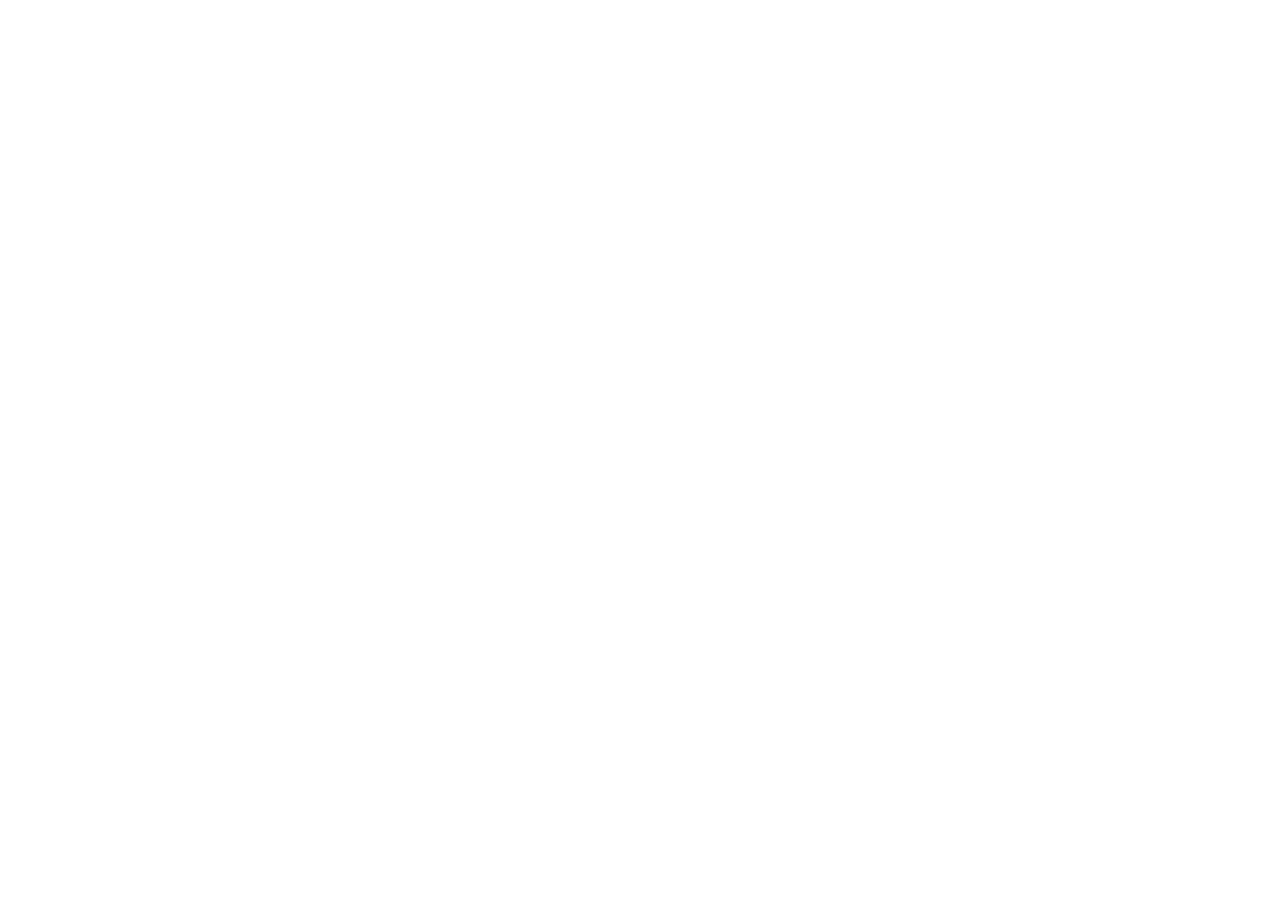
==== demo/index.html @ e0a4ee6c "Add a basic demo" ====
<!DOCTYPE html>
<html lang="en">
<head>
    <meta charset="UTF-8">
    <title>brainfuck to webassembly</title>
</head>
<body>
    <script src="../src/leb.js"></script>
    <script src="../src/bf-to-wasm.js"></script>

    <script src="main.js"></script>
</body>
</html>
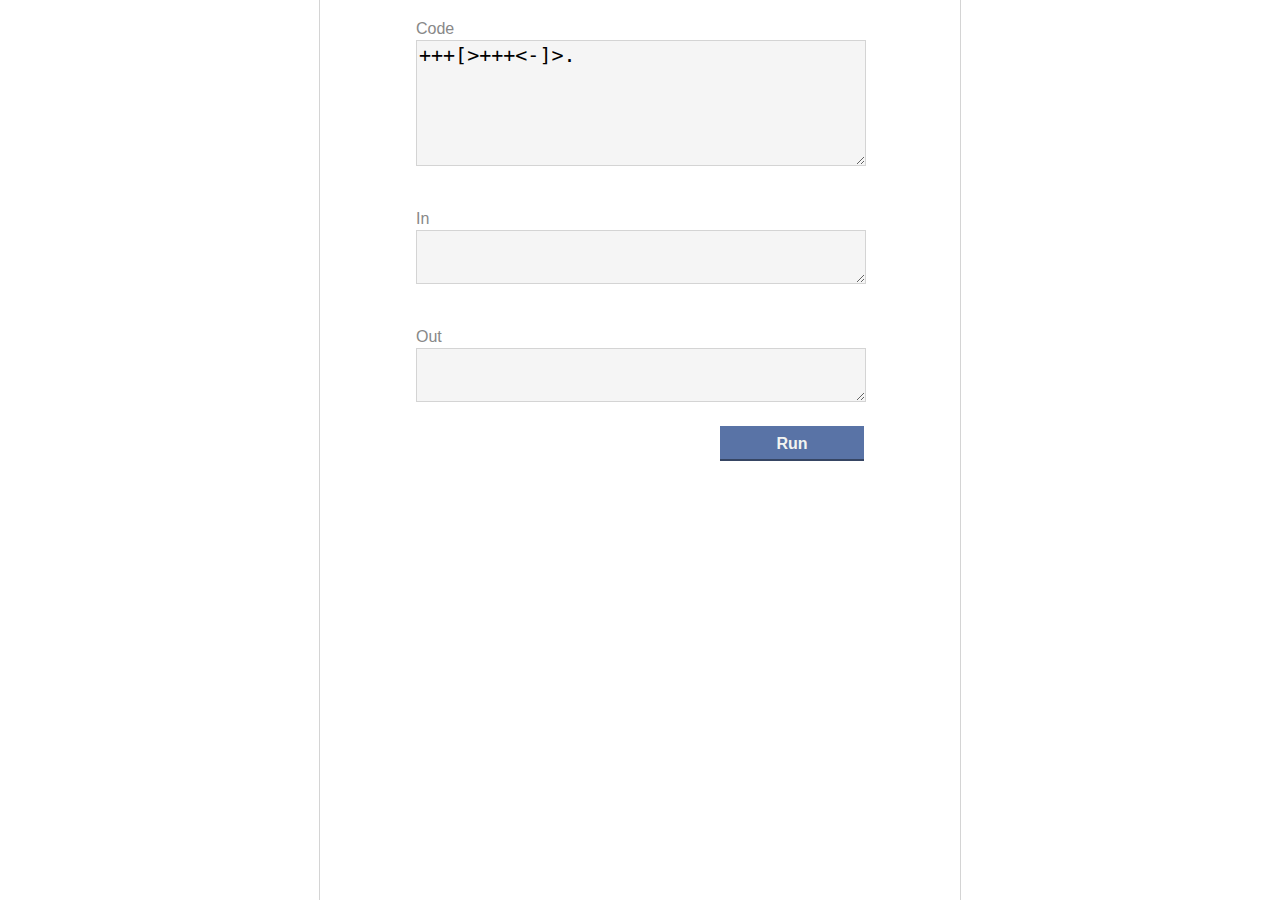
==== commit 5702be28: "Add textareas to demo" ====
--- a/demo/index.html
+++ b/demo/index.html
@@ -3,8 +3,30 @@
 <head>
     <meta charset="UTF-8">
     <title>brainfuck to webassembly</title>
+    <link rel="stylesheet" href="style.css">
 </head>
 <body>
+    <div class="container">
+        <div class="box">
+            <div>Code</div>
+            <textarea id="code" rows="5" cols="40"></textarea>
+        </div>
+
+        <div class="box">
+            <div>In</div>
+            <textarea id="input" rows="2" cols="40"></textarea>
+        </div>
+
+        <div class="box">
+            <div>Out</div>
+            <textarea id="output" rows="2" cols="40" readonly></textarea>
+        </div>
+
+        <div class="box">
+            <button id="run">Run</button>
+        </div>
+    </div>
+
     <script src="../src/leb.js"></script>
     <script src="../src/bf-to-wasm.js"></script>
 
--- a/demo/style.css
+++ b/demo/style.css
@@ -0,0 +1,57 @@
+html, body {
+    margin: 0;
+    padding: 0;
+    font-family: sans-serif;
+    height: 100%;
+}
+
+.container {
+    border-left: 1px solid hsl(0, 0%, 83%);
+    border-right: 1px solid hsl(0, 0%, 83%);
+    width: 50%;
+    height: 100%;
+    margin: 0 auto 0 auto;
+}
+
+.box div {
+    color: #888;
+    font-size: 16px;
+    margin-bottom: 2px;
+}
+
+.box {
+    width: 70%;
+    margin: 0 auto 20px auto;
+    padding-top: 20px;
+}
+
+.box:last-child {
+    padding-top: 0;
+}
+
+textarea {
+    width: 99%;
+    border: 1px solid hsl(0, 0%, 83%);
+    font-size: 20px;
+    background-color: hsl(0, 0%, 96%);;
+}
+
+button {
+    width: 144px;
+    color: hsl(80, 12%, 95%);
+    font-weight: bold;
+    font-size: 16px;
+    border-style: solid;
+    border-width: 0 0 2px 0;
+    background-color: hsl(220, 30%, 50%);
+    border-bottom-color: hsl(220, 30%, 30%);
+    height: 35px;
+    padding: 3px 8px 0 8px;
+    outline: none;
+    float: right;
+}
+
+button:hover {
+    background-color: hsl(220, 30%, 60%);
+    border-bottom-color: hsl(220, 30%, 35%);
+}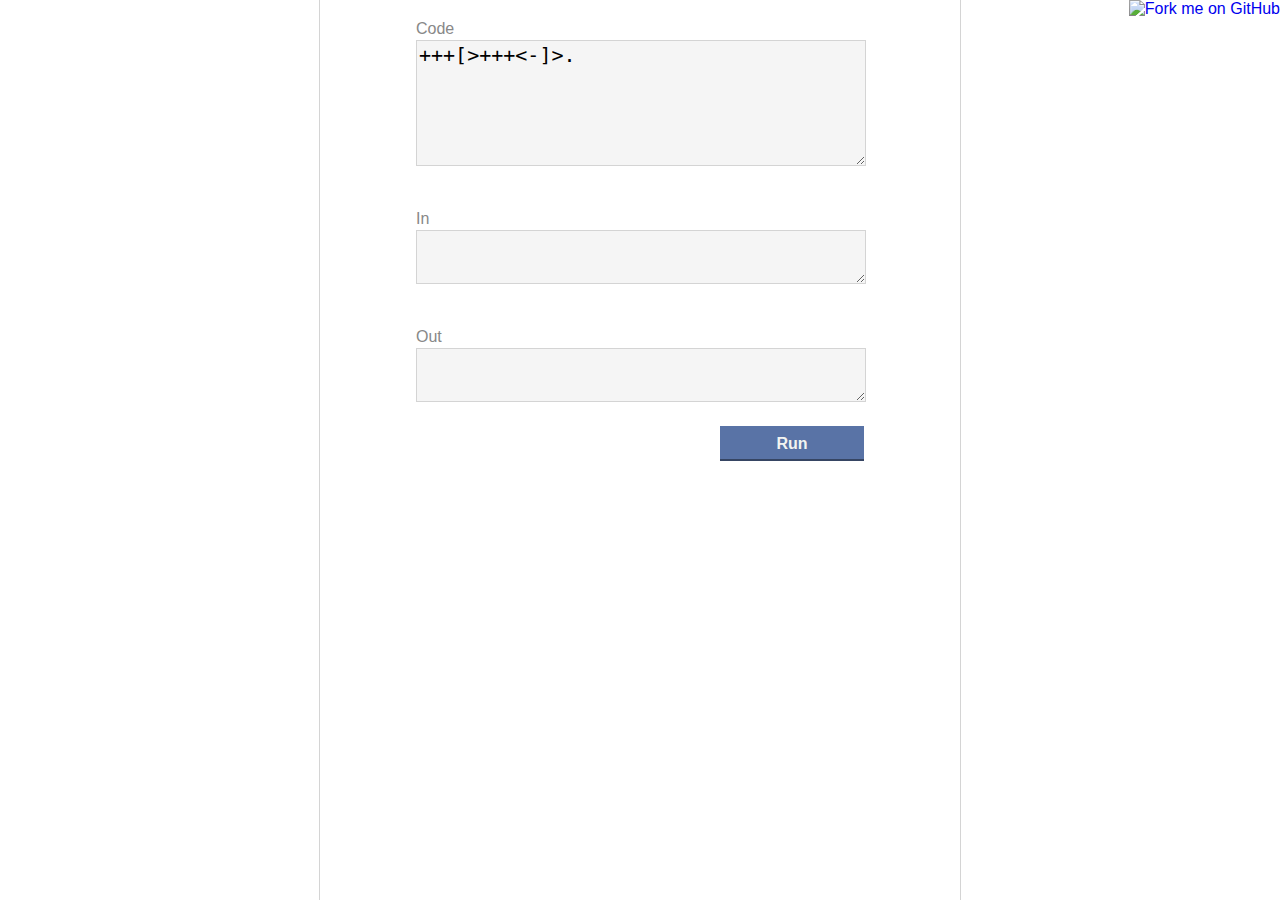
==== commit 0a779787: "Add github ribbon to the demo" ====
--- a/demo/index.html
+++ b/demo/index.html
@@ -6,6 +6,10 @@
     <link rel="stylesheet" href="style.css">
 </head>
 <body>
+    <a href="https://github.com/adrianton3/brainfuck-to-webassembly">
+        <img style="position: absolute; top: 0; right: 0; border: 0;" src="https://camo.githubusercontent.com/a6677b08c955af8400f44c6298f40e7d19cc5b2d/68747470733a2f2f73332e616d617a6f6e6177732e636f6d2f6769746875622f726962626f6e732f666f726b6d655f72696768745f677261795f3664366436642e706e67" alt="Fork me on GitHub" data-canonical-src="https://s3.amazonaws.com/github/ribbons/forkme_right_gray_6d6d6d.png">
+    </a>
+
     <div class="container">
         <div class="box">
             <div>Code</div>
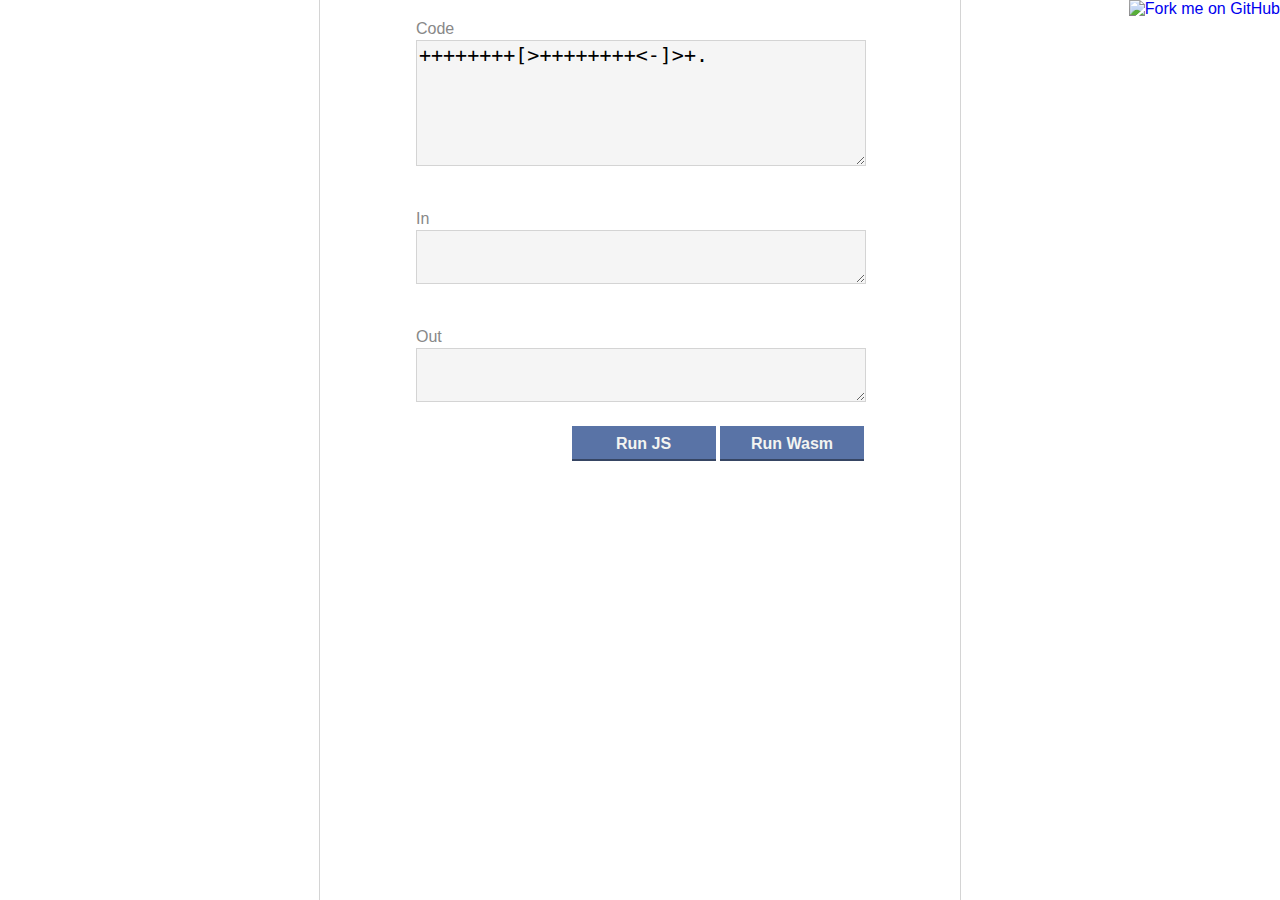
==== commit d008f13a: "Add bf-to-js alternative for comparison" ====
--- a/demo/index.html
+++ b/demo/index.html
@@ -26,13 +26,15 @@
             <textarea id="output" rows="2" cols="40" readonly></textarea>
         </div>
 
-        <div class="box">
-            <button id="run">Run</button>
+        <div class="box right">
+            <button id="run-js">Run JS</button>
+            <button id="run-wasm">Run Wasm</button>
         </div>
     </div>
 
     <script src="../src/leb.js"></script>
     <script src="../src/bf-to-wasm.js"></script>
+    <script src="../src/bf-to-js.js"></script>
 
     <script src="main.js"></script>
 </body>
--- a/demo/style.css
+++ b/demo/style.css
@@ -48,10 +48,13 @@
     height: 35px;
     padding: 3px 8px 0 8px;
     outline: none;
-    float: right;
 }
 
 button:hover {
     background-color: hsl(220, 30%, 60%);
     border-bottom-color: hsl(220, 30%, 35%);
+}
+
+.right {
+    text-align: right;
 }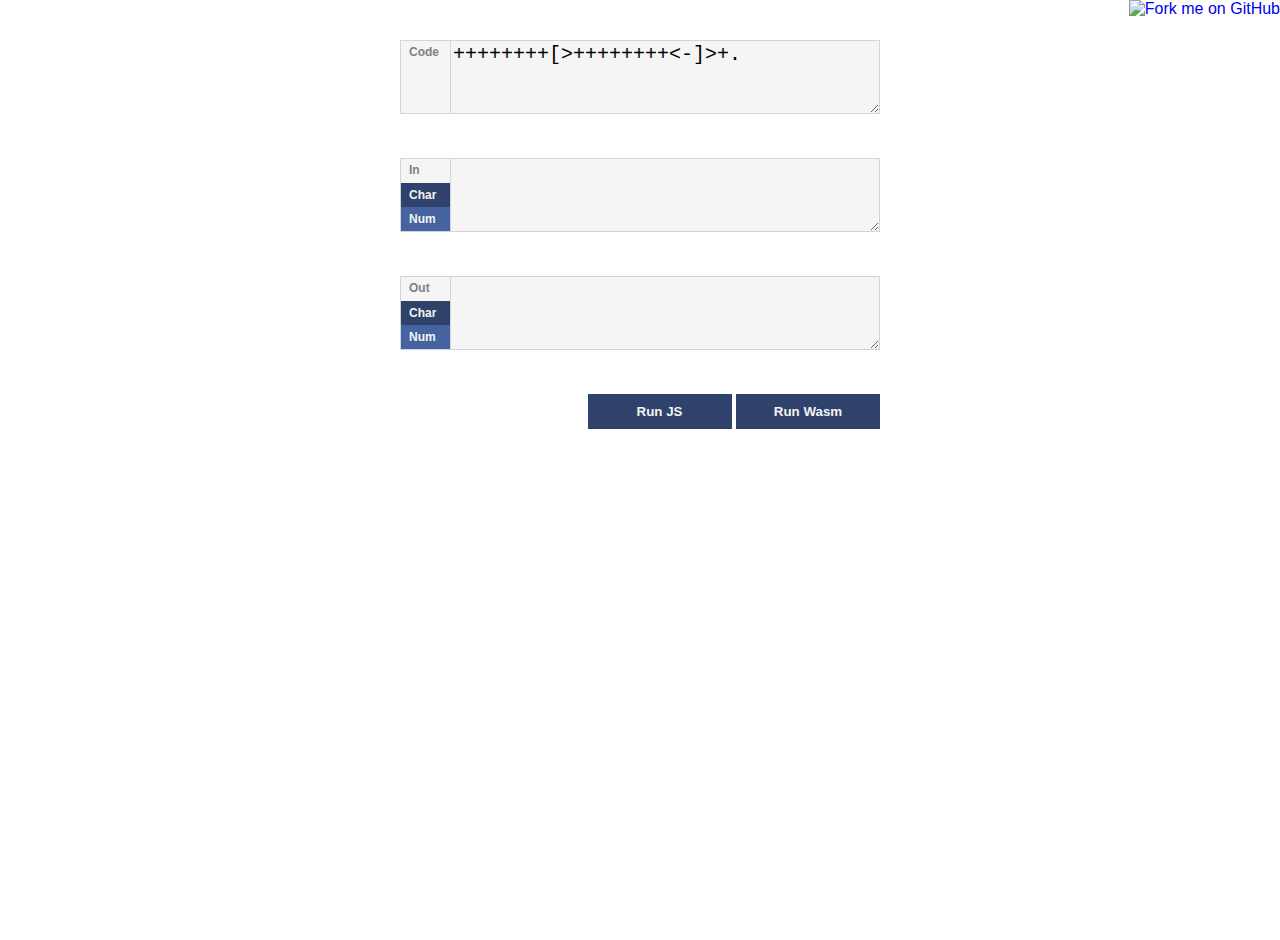
==== commit 16e62714: "Add option to format input/output as chars/numbers" ====
--- a/demo/index.html
+++ b/demo/index.html
@@ -10,26 +10,34 @@
         <img style="position: absolute; top: 0; right: 0; border: 0;" src="https://camo.githubusercontent.com/a6677b08c955af8400f44c6298f40e7d19cc5b2d/68747470733a2f2f73332e616d617a6f6e6177732e636f6d2f6769746875622f726962626f6e732f666f726b6d655f72696768745f677261795f3664366436642e706e67" alt="Fork me on GitHub" data-canonical-src="https://s3.amazonaws.com/github/ribbons/forkme_right_gray_6d6d6d.png">
     </a>
 
-    <div class="container">
-        <div class="box">
+    <div class="box">
+        <div class="controls">
             <div>Code</div>
-            <textarea id="code" rows="5" cols="40"></textarea>
         </div>
+        <textarea id="code"></textarea>
+    </div>
 
-        <div class="box">
+    <div class="box">
+        <div class="controls">
             <div>In</div>
-            <textarea id="input" rows="2" cols="40"></textarea>
+            <button id="input-char" title="Read as characters">Char</button>
+            <button id="input-num" class="selected" title="Read as numbers">Num</button>
         </div>
+        <textarea id="input"></textarea>
+    </div>
 
-        <div class="box">
+    <div class="box">
+        <div class="controls">
             <div>Out</div>
-            <textarea id="output" rows="2" cols="40" readonly></textarea>
+            <button id="output-char" title="Output as characters">Char</button>
+            <button id="output-num" class="selected" title="Output as numbers">Num</button>
         </div>
+        <textarea id="output" readonly></textarea>
+    </div>
 
-        <div class="box right">
-            <button id="run-js">Run JS</button>
-            <button id="run-wasm">Run Wasm</button>
-        </div>
+    <div class="box right">
+        <button id="run-js" title="Compile to JS and run">Run JS</button>
+        <button id="run-wasm" title="Compile to WebAssembly and run">Run Wasm</button>
     </div>
 
     <script src="../src/leb.js"></script>
--- a/demo/style.css
+++ b/demo/style.css
@@ -1,3 +1,7 @@
+:root {
+    --option-height: 24px;
+}
+
 html, body {
     margin: 0;
     padding: 0;
@@ -5,54 +9,64 @@
     height: 100%;
 }
 
-.container {
-    border-left: 1px solid hsl(0, 0%, 83%);
-    border-right: 1px solid hsl(0, 0%, 83%);
-    width: 50%;
-    height: 100%;
-    margin: 0 auto 0 auto;
+.box {
+    width: 480px;
+    margin: 40px auto 0 auto;
 }
 
-.box div {
-    color: #888;
-    font-size: 16px;
-    margin-bottom: 2px;
+.controls {
+    width: 50px;
+    height: calc(var(--option-height) * 3 + 2px);
+    border: 1px solid hsl(0, 0%, 83%);
+    border-right: 0;
+    background-color: hsl(0, 0%, 96%);
+    float: left;
+    box-sizing: border-box;
 }
 
-.box {
-    width: 70%;
-    margin: 0 auto 20px auto;
-    padding-top: 20px;
+.controls div {
+    box-sizing: border-box;
+    height: var(--option-height);
+    font-size: 12px;
+    padding-top: 4px;
+    padding-left: 8px;
+    font-weight: bold;
+    color: hsl(0, 0%, 50%);
 }
 
-.box:last-child {
-    padding-top: 0;
+.controls button {
+    width: 100%;
+    height: var(--option-height);
+    text-align: left;
+    border: none;
+    font-size: 12px;
 }
 
 textarea {
-    width: 99%;
+    width: 430px;
+    height: calc(var(--option-height) * 3 + 2px);
+    display: inline-block;
     border: 1px solid hsl(0, 0%, 83%);
     font-size: 20px;
-    background-color: hsl(0, 0%, 96%);;
+    background-color: hsl(0, 0%, 96%);
+    resize: vertical;
+    box-sizing: border-box;
+    margin: 0;
 }
 
 button {
     width: 144px;
     color: hsl(80, 12%, 95%);
     font-weight: bold;
-    font-size: 16px;
-    border-style: solid;
-    border-width: 0 0 2px 0;
-    background-color: hsl(220, 30%, 50%);
-    border-bottom-color: hsl(220, 30%, 30%);
+    border: none;
+    background-color: hsl(220, 40%, 30%);
     height: 35px;
-    padding: 3px 8px 0 8px;
+    padding: 0 8px 0 8px;
     outline: none;
 }
 
-button:hover {
-    background-color: hsl(220, 30%, 60%);
-    border-bottom-color: hsl(220, 30%, 35%);
+button:hover, button.selected {
+    background-color: hsl(220, 40%, 45%);
 }
 
 .right {
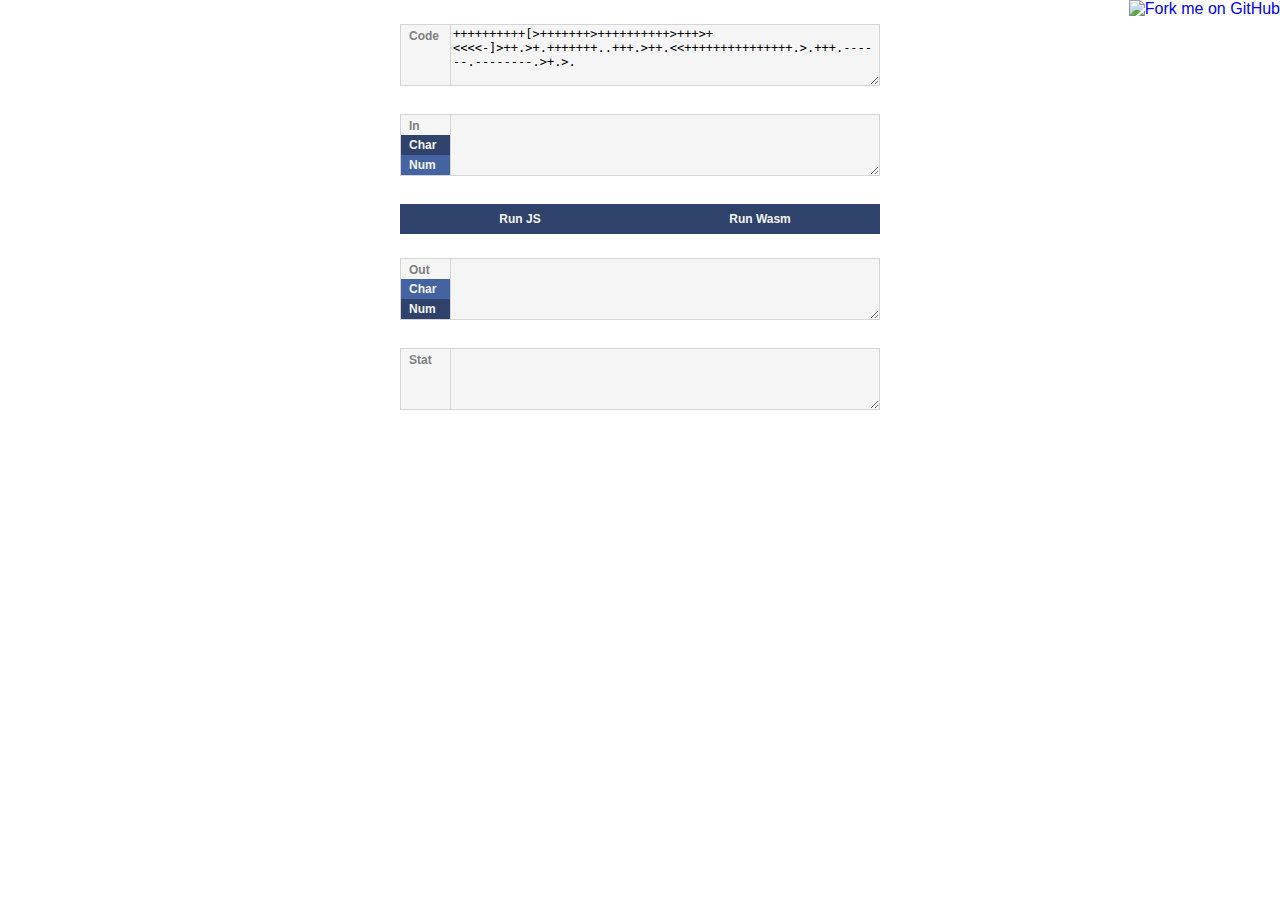
==== commit aae9e19c: "Print time to compile/run" ====
--- a/demo/index.html
+++ b/demo/index.html
@@ -26,18 +26,25 @@
         <textarea id="input"></textarea>
     </div>
 
+    <div class="box right run">
+        <button id="run-js" title="Compile to JS and run">Run JS</button><!--
+     --><button id="run-wasm" title="Compile to WebAssembly and run">Run Wasm</button>
+    </div>
+
     <div class="box">
         <div class="controls">
             <div>Out</div>
-            <button id="output-char" title="Output as characters">Char</button>
-            <button id="output-num" class="selected" title="Output as numbers">Num</button>
+            <button id="output-char" class="selected" title="Output as characters">Char</button>
+            <button id="output-num" title="Output as numbers">Num</button>
         </div>
         <textarea id="output" readonly></textarea>
     </div>
 
-    <div class="box right">
-        <button id="run-js" title="Compile to JS and run">Run JS</button>
-        <button id="run-wasm" title="Compile to WebAssembly and run">Run Wasm</button>
+    <div class="box">
+        <div class="controls">
+            <div>Stat</div>
+        </div>
+        <textarea id="stat" readonly></textarea>
     </div>
 
     <script src="../src/leb.js"></script>
--- a/demo/style.css
+++ b/demo/style.css
@@ -1,17 +1,16 @@
 :root {
-    --option-height: 24px;
+    --option-height: 20px;
 }
 
 html, body {
     margin: 0;
     padding: 0;
     font-family: sans-serif;
-    height: 100%;
 }
 
 .box {
     width: 480px;
-    margin: 40px auto 0 auto;
+    margin: 24px auto 0 auto;
 }
 
 .controls {
@@ -39,7 +38,6 @@
     height: var(--option-height);
     text-align: left;
     border: none;
-    font-size: 12px;
 }
 
 textarea {
@@ -47,7 +45,7 @@
     height: calc(var(--option-height) * 3 + 2px);
     display: inline-block;
     border: 1px solid hsl(0, 0%, 83%);
-    font-size: 20px;
+    font-size: 12px;
     background-color: hsl(0, 0%, 96%);
     resize: vertical;
     box-sizing: border-box;
@@ -55,14 +53,18 @@
 }
 
 button {
-    width: 144px;
     color: hsl(80, 12%, 95%);
     font-weight: bold;
     border: none;
     background-color: hsl(220, 40%, 30%);
-    height: 35px;
     padding: 0 8px 0 8px;
     outline: none;
+    font-size: 12px;
+}
+
+.run button {
+    width: 50%;
+    height: calc(var(--option-height) * 1.5);
 }
 
 button:hover, button.selected {
